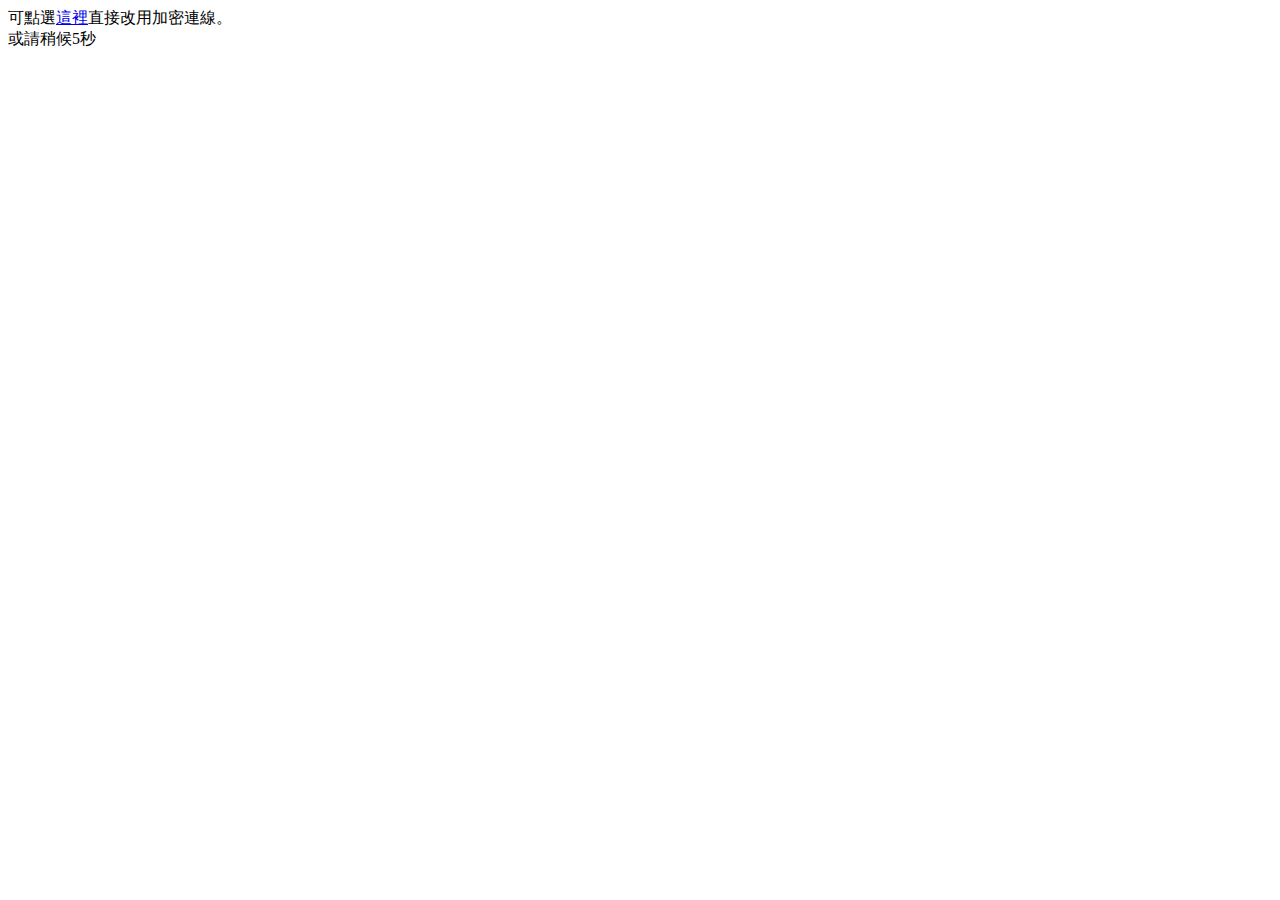
==== index.html @ a854e59a "init" ====
<html>
<head>
	<title>問卷</title>
	<meta charset="UTF-8">
	<script type="text/javascript">

		function showMsg() {

			var cnt = 5;
			var n = Math.floor((Math.random() * 10) + 1);
			var Url_ = "http://www.google.com";

			document.getElementById("lnkSSL").href = Url_;

			setInterval(function() {

				if (--cnt >= 0){
					document.getElementById("spnCountDown").innerHTML = cnt;
				}else{
					window.location = Url_;
				}
			}, 1000);

		}

	</script>


</head>

<body onload="showMsg();">

	<div>
		可點選<a id="lnkSSL">這裡</a>直接改用加密連線。<br />

		或請稍候<span id="spnCountDown">5</span>秒
	</div>

</body></html>
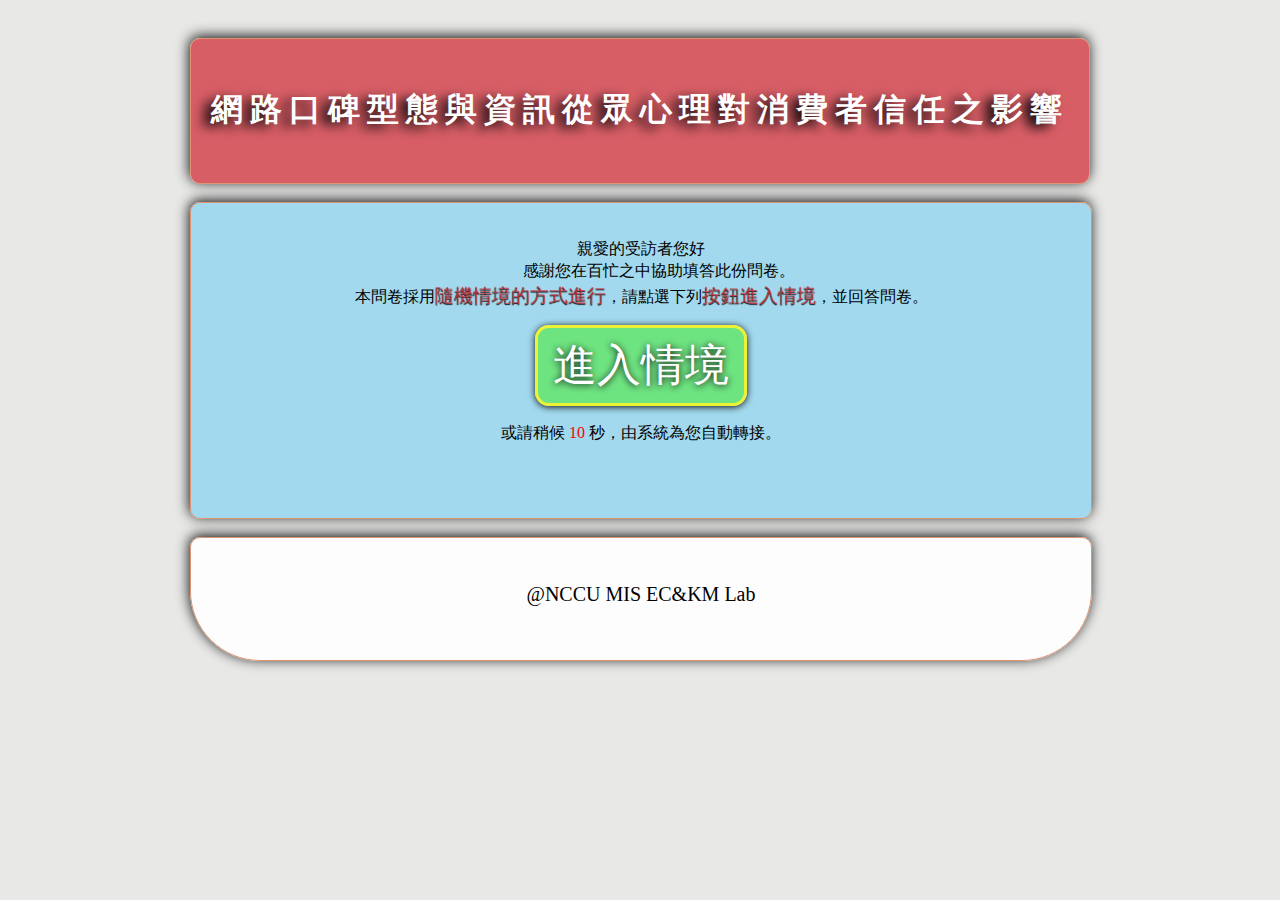
==== commit 43014d2b: "new" ====
--- a/index.html
+++ b/index.html
@@ -2,38 +2,52 @@
 <head>
 	<title>問卷</title>
 	<meta charset="UTF-8">
+	<link rel=stylesheet type="text/css" href="css/css.css">
 	<script type="text/javascript">
 
-		function showMsg() {
+		var seconds = new Date().getTime();
+		var cnt = 10;
+		var Url_ = "";
+		//document.write(seconds);
 
-			var cnt = 5;
-			var n = Math.floor((Math.random() * 10) + 1);
-			var Url_ = "http://www.google.com";
-
-			document.getElementById("lnkSSL").href = Url_;
-
-			setInterval(function() {
-
-				if (--cnt >= 0){
-					document.getElementById("spnCountDown").innerHTML = cnt;
-				}else{
-					window.location = Url_;
-				}
-			}, 1000);
-
+		function redirect(){
+			var s = new Date().getTime();
+			if(s%2==0){
+				window.location = "#2";
+			}else{
+				window.location = "#1";
+			}
 		}
 
+		//window.setTimeout(redirect,5000);
+
+		setInterval(function() {
+
+			if (--cnt >= 0){
+				document.getElementById("spnCountDown").innerHTML = cnt;
+			}else{
+				redirect();
+			}
+		}, 1000);
+
 	</script>
-
-
 </head>
 
-<body onload="showMsg();">
+<body>
+	<header>
+		<h1>網路口碑型態與資訊從眾心理對消費者信任之影響</h1>
+	</header>
+	<article>
+		<p>親愛的受訪者您好<br>
+　　		感謝您在百忙之中協助填答此份問卷。<br>
+		本問卷採用<span class="highlight">隨機情境的方式進行</span>，請點選下列<span class="highlight">按鈕進入情境</span>，並回答問卷。
+		</p>
+		<button id="only" onclick=redirect()>進入情境</button>
+		<p>或請稍候<span id="spnCountDown">10</span>秒，由系統為您自動轉接。</p>
 
-	<div>
-		可點選<a id="lnkSSL">這裡</a>直接改用加密連線。<br />
-
-		或請稍候<span id="spnCountDown">5</span>秒
-	</div>
-
-</body></html>+	</article>
+	<footer>
+		@NCCU MIS EC&KM Lab
+	</footer>
+</body>
+</html>--- a/css/css.css
+++ b/css/css.css
@@ -0,0 +1,90 @@
+body{
+	max-width: 900px;
+	min-width: 660px;
+	margin:3% auto;
+    background-color: rgba(229, 231, 228, 0.9);
+}
+
+body > *{
+	border-radius:10px;
+    -moz-box-shadow: -1px -2px 13px #141314;
+    -webkit-box-shadow: -1px -2px 13px #141314;
+    box-shadow: -1px -2px 13px #141314;
+    text-align: center;
+}
+
+header{
+	background-color: rgba(211, 59, 70, 0.8);
+	padding-top: 3%;
+	padding-bottom: 3%;
+	height:10vh;
+	color:white;
+	letter-spacing:7px;
+	text-shadow:-8px 4px 12px #000000;
+	border: 1px solid;
+	border-color: rgba(220,149,115,1.0) 
+}
+
+article{
+	font-size: 11pt;
+	width:100%;
+	height: 30vh;
+	margin-top:2%;
+	padding-top: 2%;
+	padding-bottom: 3%;
+	background-color: rgba(154,215,238,0.9);
+	border: 1px solid;
+	border-color: rgba(220,149,115,1.0) 
+}
+
+article > p{
+	font-size: 1.1em;
+}
+
+footer{
+	width:100%;
+	margin-top:2%;
+	padding-top: 5%;
+	padding-bottom: 6%;
+	background-color: rgba(255,255,255,0.9);
+	border-bottom-right-radius: 70px;
+	border-bottom-left-radius: 70px;
+	font-size: 20px;
+	border: 1px solid;
+	border-color: rgba(220,149,115,1.0) 
+}
+
+.highlight{
+	color:rgba(211, 59, 70, 0.8);
+	font-size: 1.2em;
+	-webkit-text-shadow: 0px 1px 1px #0d0c0d;
+  	-moz-text-shadow: 0px 1px 1px #0d0c0d;
+  	text-shadow: 0px 1px 1px #0d0c0d;
+}
+
+#spnCountDown { color: red; 
+	padding: 4px; }
+
+#only{
+  -webkit-border-radius: 14;
+  -moz-border-radius: 14;
+  border-radius: 14px;
+  -webkit-box-shadow: 0px 1px 7px #0d0c0d;
+  -moz-box-shadow: 0px 1px 7px #0d0c0d;
+  box-shadow: 0px 1px 7px #0d0c0d;
+  font-family: Courier New;
+  color: #ffffff;
+  font-size: 44px;
+  background: rgba(97,230,101,0.8);
+  padding: 8px 15px 8px 15px;
+  border: solid #ecf235 3px;
+  text-decoration: none;
+  -webkit-text-shadow: 0px 1px 7px #0d0c0d;
+  -moz-text-shadow: 0px 1px 7px #0d0c0d;
+  text-shadow: 0px 1px 7px #0d0c0d;
+}
+
+#only:hover {
+  background: rgba(252,60,70,0.8);
+  text-decoration: none;
+}
